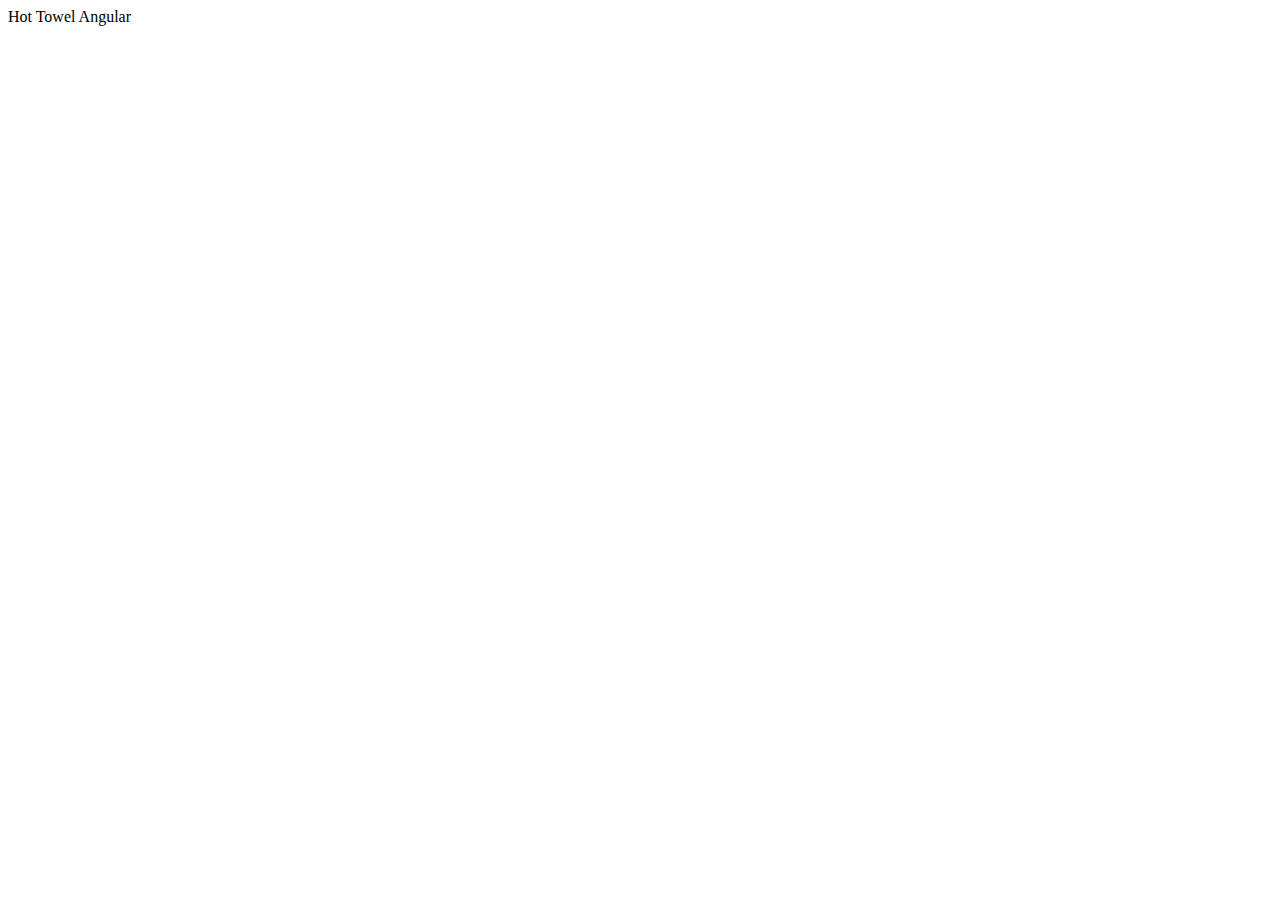
==== WebApiDemo.Web/index.html @ dcd2e971 "Added Initial Commit of Simple Project with Breeze" ====
﻿<!DOCTYPE html>
<html data-ng-app="app">
<head>
    <style>
        /* This helps the ng-show/ng-hide animations start at the right place. */
        /* Since Angular has this but needs to load, this gives us the class early. */
        .ng-hide {
            display: none!important;
        }
    </style>
    <title data-ng-bind="title">Hot Towel Angular</title>
    <meta charset="utf-8" />
    <meta http-equiv="X-UA-Compatible" content="IE=edge, chrome=1" />
    <meta name="viewport" content="width=device-width, initial-scale=1, maximum-scale=1, minimum-scale=1, user-scalable=no" />

    <script>
        // Must be first. IE10 mobile viewport fix
        if ("-ms-user-select" in document.documentElement.style && navigator.userAgent.match(/IEMobile\/10\.0/)) {
            var msViewportStyle = document.createElement("style");
            var mq = "@-ms-viewport{width:auto!important}";
            msViewportStyle.appendChild(document.createTextNode(mq));
            document.getElementsByTagName("head")[0].appendChild(msViewportStyle);
        }
    </script>

    <link href="content/ie10mobile.css" rel="stylesheet" />
    <link href="content/bootstrap.min.css" rel="stylesheet" />
    <link href="content/font-awesome.min.css" rel="stylesheet" />
    <link href="content/toastr.css" rel="stylesheet" />
    <link href="content/customtheme.css" rel="stylesheet">
    <link href="content/styles.css" rel="stylesheet" />
    <link href="content/breeze.directives.css" rel="stylesheet" />
</head>
<body>
    <div>
        <div data-ng-include="'/app/layout/shell.html'"></div>
        <div id="splash-page" data-ng-show="false">
            <div class="page-splash">
                <div class="page-splash-message">
                    Hot Towel Angular
                </div>
                <div class="progress progress-striped active page-progress-bar">
                    <div class="bar"></div>
                </div>
            </div>
        </div>
    </div>

    <span data-cc-scroll-to-top></span>

    <!-- Vendor Scripts -->
    <script src="scripts/jquery-2.1.1.min.js"></script>
    <script src="scripts/angular.js"></script>
    <script src="scripts/angular-animate.js"></script>
    <script src="scripts/angular-route.js"></script>
    <script src="scripts/angular-sanitize.js"></script>
    <script src="scripts/bootstrap.js"></script>
    <script src="scripts/toastr.js"></script>
    <script src="scripts/moment.js"></script>
    <script src="scripts/ui-bootstrap-tpls-0.10.0.js"></script>
    <script src="scripts/spin.js"></script>

    <!-- Bootstrapping -->
    <script src="app/app.js"></script>
    <script src="app/config.js"></script>
    <script src="app/config.exceptionHandler.js"></script>
    <script src="app/config.route.js"></script>

    <!-- common Modules -->
    <script src="app/common/common.js"></script>
    <script src="app/common/logger.js"></script>
    <script src="app/common/spinner.js"></script>

    <!-- common.bootstrap Modules -->
    <script src="app/common/bootstrap/bootstrap.dialog.js"></script>

    <!-- app -->
    <script src="app/admin/admin.js"></script>
    <script src="app/dashboard/dashboard.js"></script>
    <script src="app/layout/shell.js"></script>
    <script src="app/layout/sidebar.js"></script>

    <!-- app Services -->
    <script src="app/services/datacontext.js"></script>
    <script src="app/services/directives.js"></script>
    
    <!-- Breeze Services -->
    <script src="scripts/breeze.debug.js"></script>
    <script src="scripts/breeze.angular.js"></script>
    <script src="scripts/breeze.directives.js"></script>
    <script src="scripts/breeze.saveErrorExtensions.js"></script>

    <script src="scripts/breeze.to$q.shim.js"></script> <!-- Needed only if you are using to$q -->

    <script src="app/services/entityManagerFactory.js"></script>
</body>
</html>
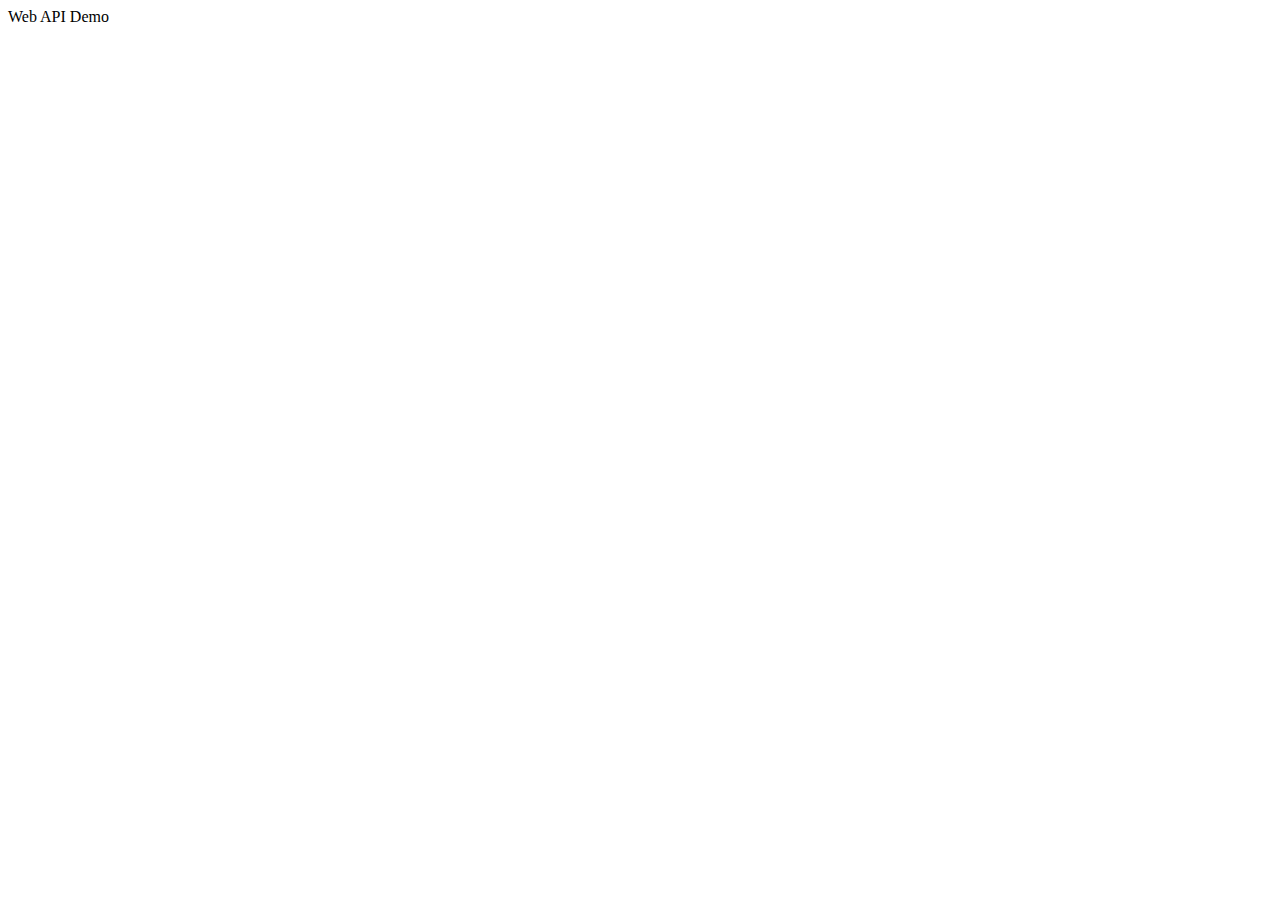
==== commit 3ef069a2: "Added Breeze Interaction" ====
--- a/WebApiDemo.Web/index.html
+++ b/WebApiDemo.Web/index.html
@@ -29,7 +29,6 @@
     <link href="content/toastr.css" rel="stylesheet" />
     <link href="content/customtheme.css" rel="stylesheet">
     <link href="content/styles.css" rel="stylesheet" />
-    <link href="content/breeze.directives.css" rel="stylesheet" />
 </head>
 <body>
     <div>
@@ -37,7 +36,7 @@
         <div id="splash-page" data-ng-show="false">
             <div class="page-splash">
                 <div class="page-splash-message">
-                    Hot Towel Angular
+                    Web API Demo
                 </div>
                 <div class="progress progress-striped active page-progress-bar">
                     <div class="bar"></div>
@@ -49,18 +48,26 @@
     <span data-cc-scroll-to-top></span>
 
     <!-- Vendor Scripts -->
-    <script src="scripts/jquery-2.1.1.min.js"></script>
+    <script src="scripts/jquery-2.1.1.js"></script>
     <script src="scripts/angular.js"></script>
     <script src="scripts/angular-animate.js"></script>
     <script src="scripts/angular-route.js"></script>
     <script src="scripts/angular-sanitize.js"></script>
     <script src="scripts/bootstrap.js"></script>
+
+    <script src="Scripts/breeze.min.js"></script>
+    <script src="Scripts/breeze.angular.js"></script>
+    <script src="Scripts/breeze.debug.js"></script>
+    <script src="Scripts/breeze.directives.js"></script>
+    
+
     <script src="scripts/toastr.js"></script>
     <script src="scripts/moment.js"></script>
     <script src="scripts/ui-bootstrap-tpls-0.10.0.js"></script>
     <script src="scripts/spin.js"></script>
 
     <!-- Bootstrapping -->
+
     <script src="app/app.js"></script>
     <script src="app/config.js"></script>
     <script src="app/config.exceptionHandler.js"></script>
@@ -79,19 +86,11 @@
     <script src="app/dashboard/dashboard.js"></script>
     <script src="app/layout/shell.js"></script>
     <script src="app/layout/sidebar.js"></script>
+    <script src="app/purchase/newOrder.js"></script>
 
     <!-- app Services -->
     <script src="app/services/datacontext.js"></script>
     <script src="app/services/directives.js"></script>
-    
-    <!-- Breeze Services -->
-    <script src="scripts/breeze.debug.js"></script>
-    <script src="scripts/breeze.angular.js"></script>
-    <script src="scripts/breeze.directives.js"></script>
-    <script src="scripts/breeze.saveErrorExtensions.js"></script>
-
-    <script src="scripts/breeze.to$q.shim.js"></script> <!-- Needed only if you are using to$q -->
-
     <script src="app/services/entityManagerFactory.js"></script>
 </body>
 </html>
